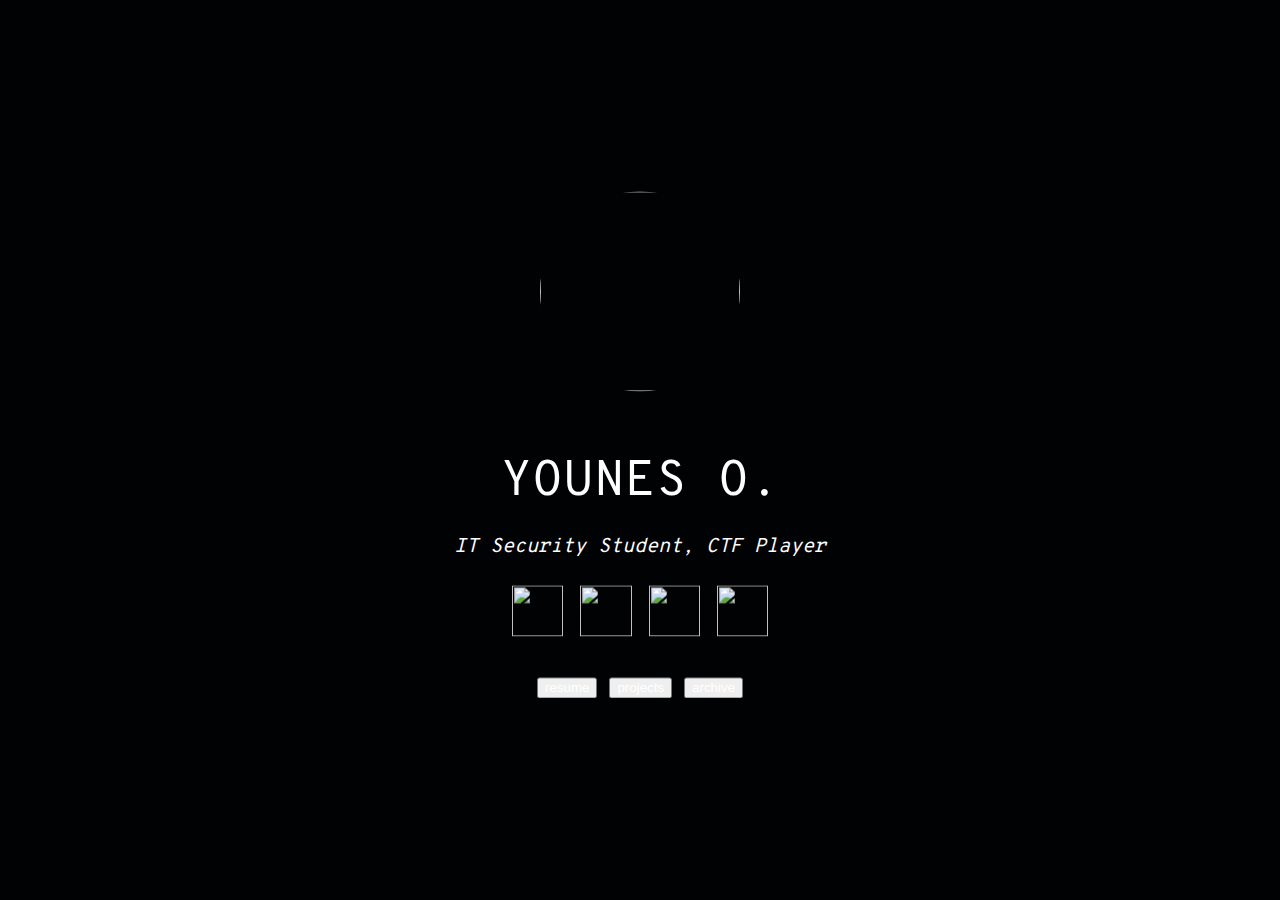
==== index.html @ 7bcdec7e "nothing" ====
<html>
    <head>
        <meta charset="UTF-8">
        <title>YOUN3S</title>
        <meta name="theme-color" content="#222"/>
        <meta name="viewport" content="initial-scale=0.9">

        <!-- external resources -->
        <script src="https://cdn.jsdelivr.net/particles.js/2.0.0/particles.min.js"></script>
        <script src="https://ajax.googleapis.com/ajax/libs/jquery/3.5.1/jquery.min.js"></script>
        <link href="https://cdn.jsdelivr.net/npm/bootstrap@5.0.0-beta2/dist/css/bootstrap.min.css" rel="stylesheet" integrity="sha384-BmbxuPwQa2lc/FVzBcNJ7UAyJxM6wuqIj61tLrc4wSX0szH/Ev+nYRRuWlolflfl" crossorigin="anonymous">

        <!-- local resources -->
        <link rel='shortcut icon' type='image/x-icon' href='/assets/global/images/xdavid.png'/>
        <link href='/assets/global/style.css' rel='stylesheet' type='text/css'>
        <link href='/assets/index/style.css' rel='stylesheet' type='text/css'>
    </head>
    <body>
        
        <!-- the layer above the full screen particle.js  -->
        <div class="panel" id="main">

            <!-- image by Hacktivity: https://www.flickr.com/photos/hacktivity/51576099193/in/album-72157719993277298/ -->
            <img src="\assets\index\images\xyounes.jpg" class="profile"/>
            <p style="font-size: 50px; padding-top: 10px; margin-bottom: 5px">YOUNES O.</p>
            <p style="padding-bottom: 5px"><i>IT Security Student, CTF Player</i></p>

            

            <div class="interactive">
                <!-- Icons by https://www.iconsdb.com/ -->
                <a href="https://twitter.com/cyoun3s" target="_blank"><img src="/assets/index/images/twitter.png" style="width: 51.2px; height: 51.2px"/></a>
                <span style="padding-right: 5px"></span>
                <a href="https://www.linkedin.com/in/YOUN3S" target="_blank"><img src="/assets/index/images/linkedin.png" style="width: 51.2px; height: 51.2px"/></a>
                <span style="padding-right: 5px"></span>
                <a href="https://tryhackme.com/p/YOUNES" target="_blank"><img src="/assets/index/images/tryhackme.png" style="width: 51.2px; height: 51.2px"/></a>
                <span style="padding-right: 5px"></span>
                <a href="https://github.com/YOUNE-S" target="_blank"><img src="/assets/index/images/github.png" style="width: 51.2px; height: 51.2px"/></a>
            </div>

            <div style="margin-top: 30px" class="interactive">
                
                <a href="RESUME.pdf"><button type="button" class="btn btn-outline-secondary" style="margin-bottom: 10px">resume</button></a>
                <a href="projects/"><button type="button" class="btn btn-outline-secondary" style="margin-bottom: 10px">projects</button></a>
                <a href="archive/"><button type="button" class="btn btn-outline-secondary" style="margin-bottom: 10px">archive</button></a>
                
            </div>

        </div>

        <!-- the full screen particle.js in the background -->
        <div id="particles-js"></div>

        <script src="/assets/global/script.js"></script>
        <script src="/assets/index/script.js"></script>

        

        <noscript>
            <div class="panel"><h1>Please enable JavaScript.</h1></div>
        </noscript>

    </body>
</html>
---- assets/index/style.css ----
@import url("https://fonts.googleapis.com/css?family=Overpass+Mono:400,700");

body {
    background: #010203;
    color: #fff;
    font-family:"Overpass Mono",monospace;
    font-size: 20px;

    -khtml-user-select: none;
    -o-user-select: none;
    -moz-user-select: none;
    -webkit-user-select: none;
    user-select: none;
}

.panel {
    text-align: center;
    position: absolute;
    background: transparent;
    pointer-events: none;
    z-index : 99;
    top: 50%;
    left: 50%;
    width: 80%;
    transform: translate(-50%, -50%);
}

.interactive {
    pointer-events: all;
}

.btn-outline-secondary {
    color: #fff;
}

.profile {
    height: 200px;
    width: 200px;
    border-radius: 50%;
}
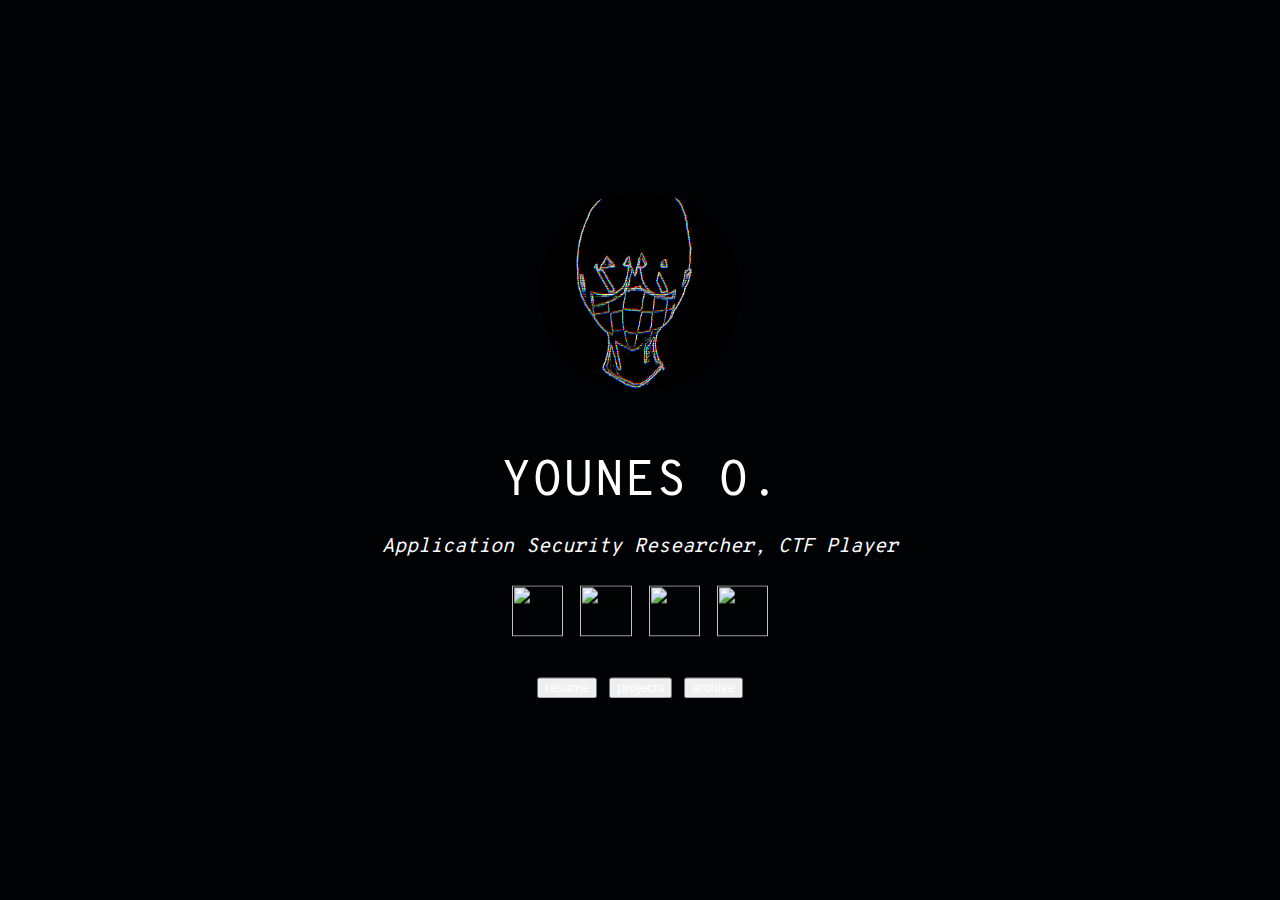
==== commit c6c62cf5: "Revert "pict"" ====
--- a/index.html
+++ b/index.html
@@ -21,9 +21,9 @@
         <div class="panel" id="main">
 
             <!-- image by Hacktivity: https://www.flickr.com/photos/hacktivity/51576099193/in/album-72157719993277298/ -->
-            <img src="\assets\index\images\xyounes.jpg" class="profile"/>
+            <img src="\assets\index\images\f18bf15521d00211740e4e5889c1532a0f99c83e_hq.gif" class="profile"/>
             <p style="font-size: 50px; padding-top: 10px; margin-bottom: 5px">YOUNES O.</p>
-            <p style="padding-bottom: 5px"><i>IT Security Student, CTF Player</i></p>
+            <p style="padding-bottom: 5px"><i>Application Security Researcher, CTF Player</i></p>
 
             
 
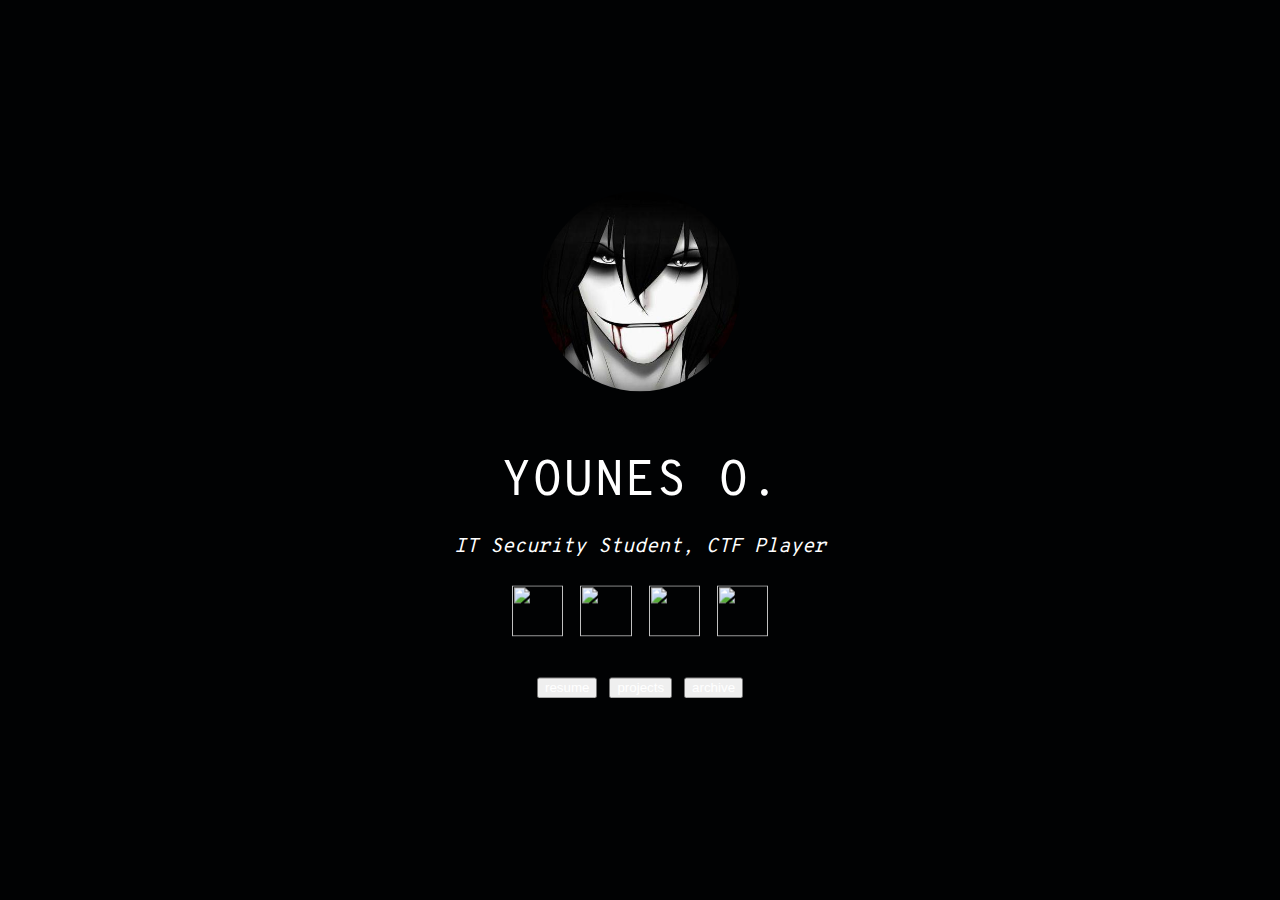
==== commit 98976463: "Revert "Revert "pict""" ====
--- a/index.html
+++ b/index.html
@@ -21,9 +21,9 @@
         <div class="panel" id="main">
 
             <!-- image by Hacktivity: https://www.flickr.com/photos/hacktivity/51576099193/in/album-72157719993277298/ -->
-            <img src="\assets\index\images\f18bf15521d00211740e4e5889c1532a0f99c83e_hq.gif" class="profile"/>
+            <img src="\assets\index\images\xyounes.jpg" class="profile"/>
             <p style="font-size: 50px; padding-top: 10px; margin-bottom: 5px">YOUNES O.</p>
-            <p style="padding-bottom: 5px"><i>Application Security Researcher, CTF Player</i></p>
+            <p style="padding-bottom: 5px"><i>IT Security Student, CTF Player</i></p>
 
             
 
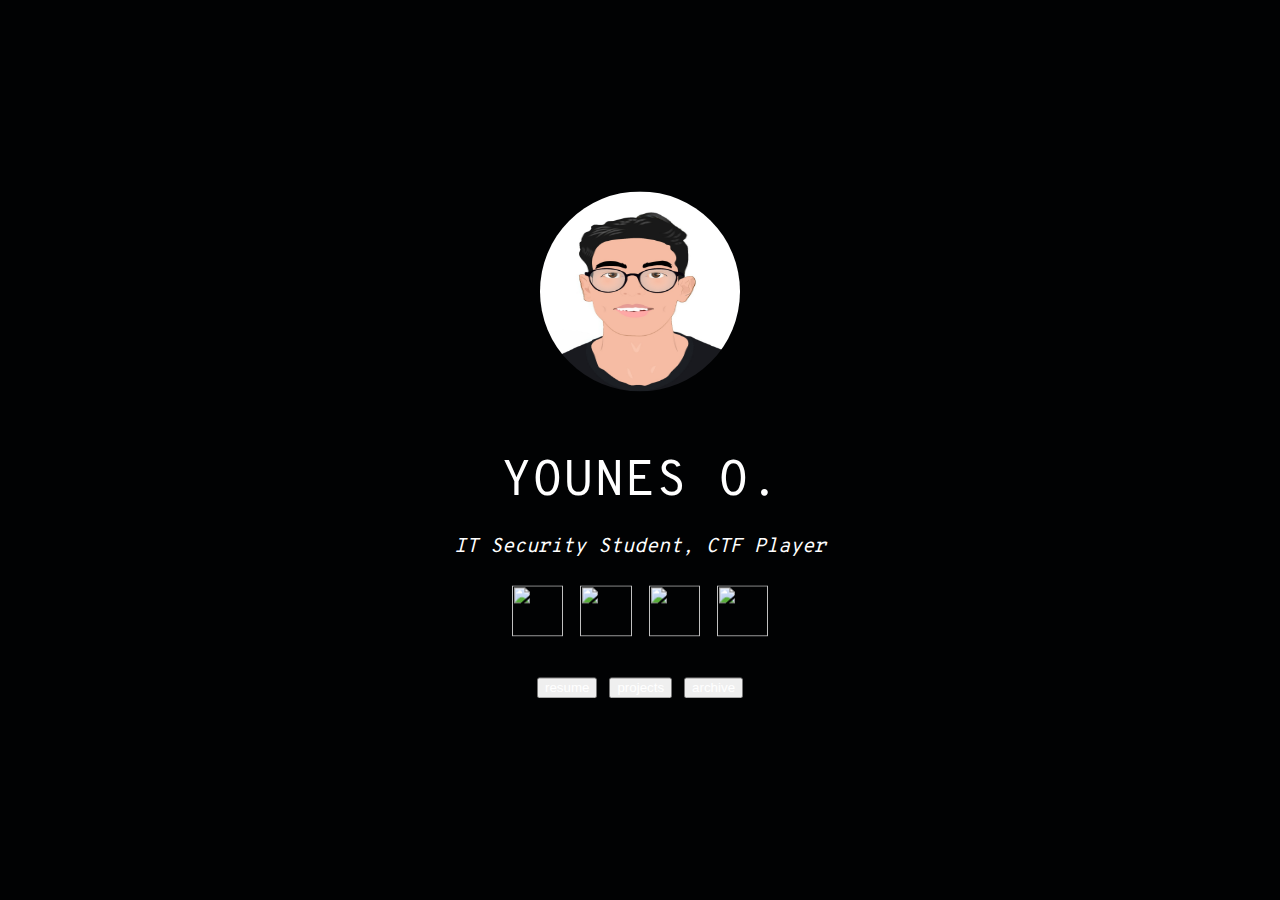
==== commit ab8dd160: "pict imrane" ====
--- a/index.html
+++ b/index.html
@@ -21,7 +21,7 @@
         <div class="panel" id="main">
 
             <!-- image by Hacktivity: https://www.flickr.com/photos/hacktivity/51576099193/in/album-72157719993277298/ -->
-            <img src="\assets\index\images\xyounes.jpg" class="profile"/>
+            <img src="\assets\index\images\YOUNES.jpeg" class="profile"/>
             <p style="font-size: 50px; padding-top: 10px; margin-bottom: 5px">YOUNES O.</p>
             <p style="padding-bottom: 5px"><i>IT Security Student, CTF Player</i></p>
 
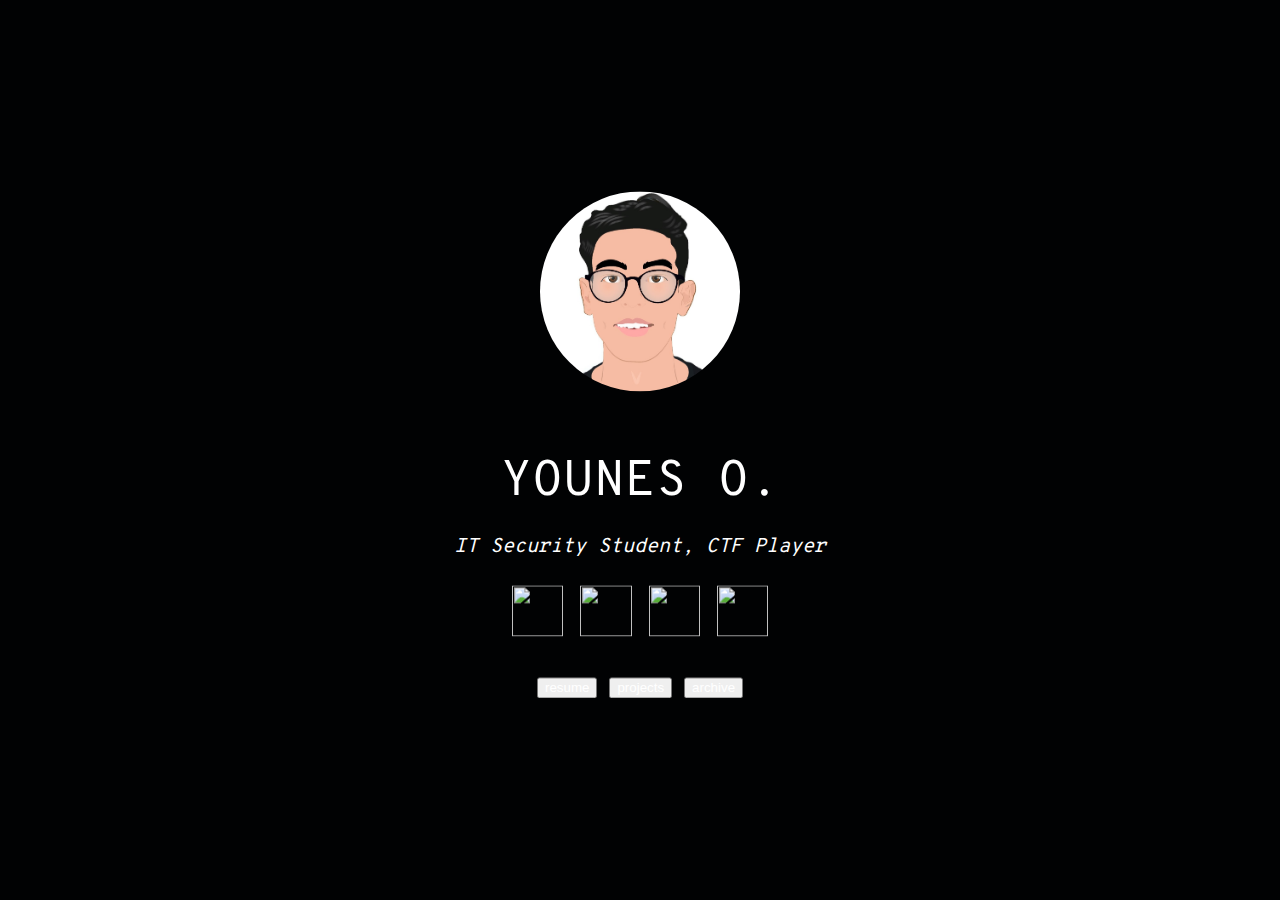
==== commit b290a2c9: "pict im2" ====
--- a/index.html
+++ b/index.html
@@ -21,7 +21,7 @@
         <div class="panel" id="main">
 
             <!-- image by Hacktivity: https://www.flickr.com/photos/hacktivity/51576099193/in/album-72157719993277298/ -->
-            <img src="\assets\index\images\YOUNES.jpeg" class="profile"/>
+            <img src="\assets\index\images\YOUNES2.jpeg" class="profile"/>
             <p style="font-size: 50px; padding-top: 10px; margin-bottom: 5px">YOUNES O.</p>
             <p style="padding-bottom: 5px"><i>IT Security Student, CTF Player</i></p>
 
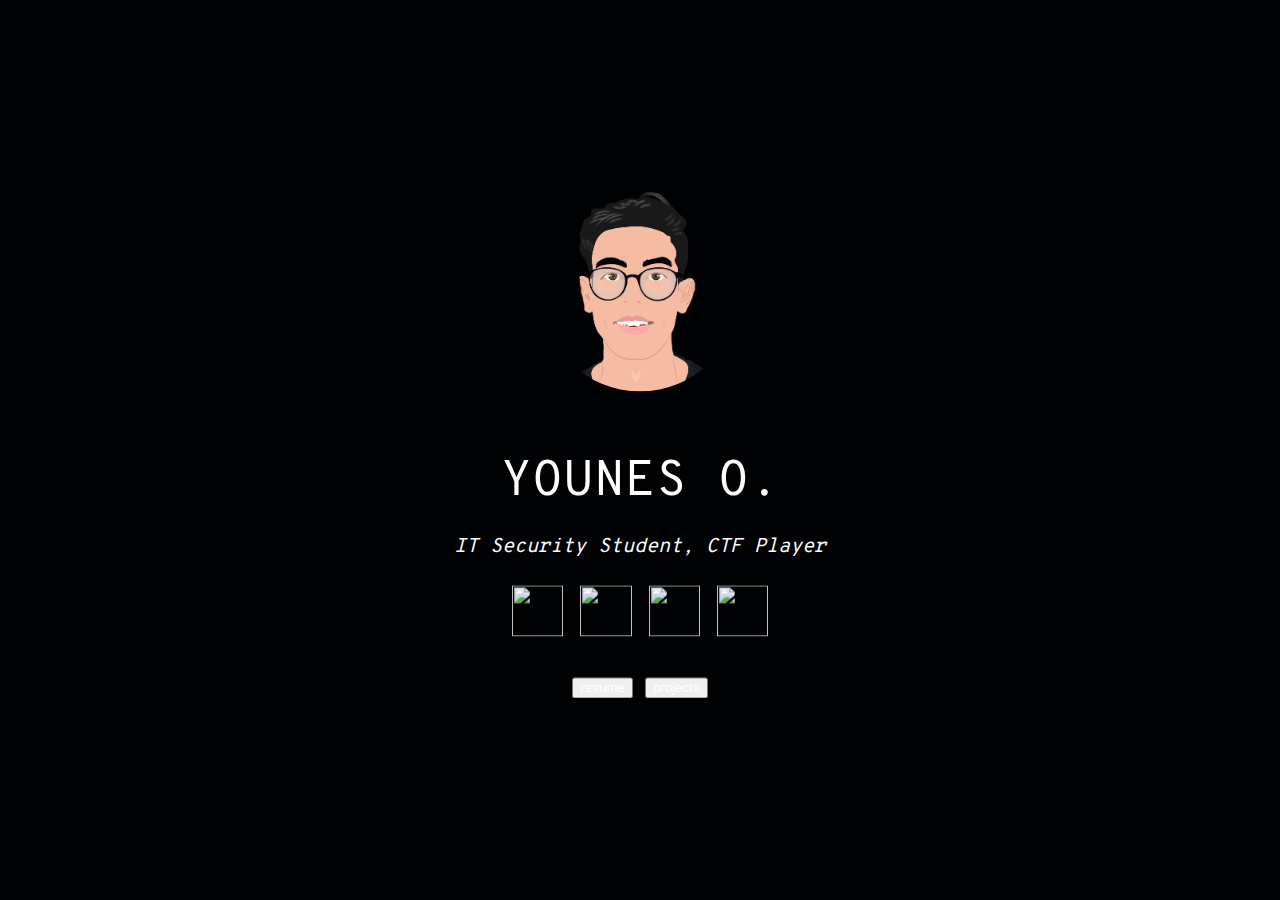
==== commit 26549d7d: "comment" ====
--- a/index.html
+++ b/index.html
@@ -11,7 +11,8 @@
         <link href="https://cdn.jsdelivr.net/npm/bootstrap@5.0.0-beta2/dist/css/bootstrap.min.css" rel="stylesheet" integrity="sha384-BmbxuPwQa2lc/FVzBcNJ7UAyJxM6wuqIj61tLrc4wSX0szH/Ev+nYRRuWlolflfl" crossorigin="anonymous">
 
         <!-- local resources -->
-        <link rel='shortcut icon' type='image/x-icon' href='/assets/global/images/xdavid.png'/>
+        <link rel='shortcut icon' type='image/x-icon' href='/assets/global/images/younes.png
+    '/>
         <link href='/assets/global/style.css' rel='stylesheet' type='text/css'>
         <link href='/assets/index/style.css' rel='stylesheet' type='text/css'>
     </head>
@@ -21,7 +22,7 @@
         <div class="panel" id="main">
 
             <!-- image by Hacktivity: https://www.flickr.com/photos/hacktivity/51576099193/in/album-72157719993277298/ -->
-            <img src="\assets\index\images\YOUNES2.jpeg" class="profile"/>
+            <img src="\assets\index\images\younes.png" class="profile"/>
             <p style="font-size: 50px; padding-top: 10px; margin-bottom: 5px">YOUNES O.</p>
             <p style="padding-bottom: 5px"><i>IT Security Student, CTF Player</i></p>
 
@@ -42,7 +43,7 @@
                 
                 <a href="RESUME.pdf"><button type="button" class="btn btn-outline-secondary" style="margin-bottom: 10px">resume</button></a>
                 <a href="projects/"><button type="button" class="btn btn-outline-secondary" style="margin-bottom: 10px">projects</button></a>
-                <a href="archive/"><button type="button" class="btn btn-outline-secondary" style="margin-bottom: 10px">archive</button></a>
+              <!--  <a href="archive/"><button type="button" class="btn btn-outline-secondary" style="margin-bottom: 10px">archive</button></a>-->
                 
             </div>
 
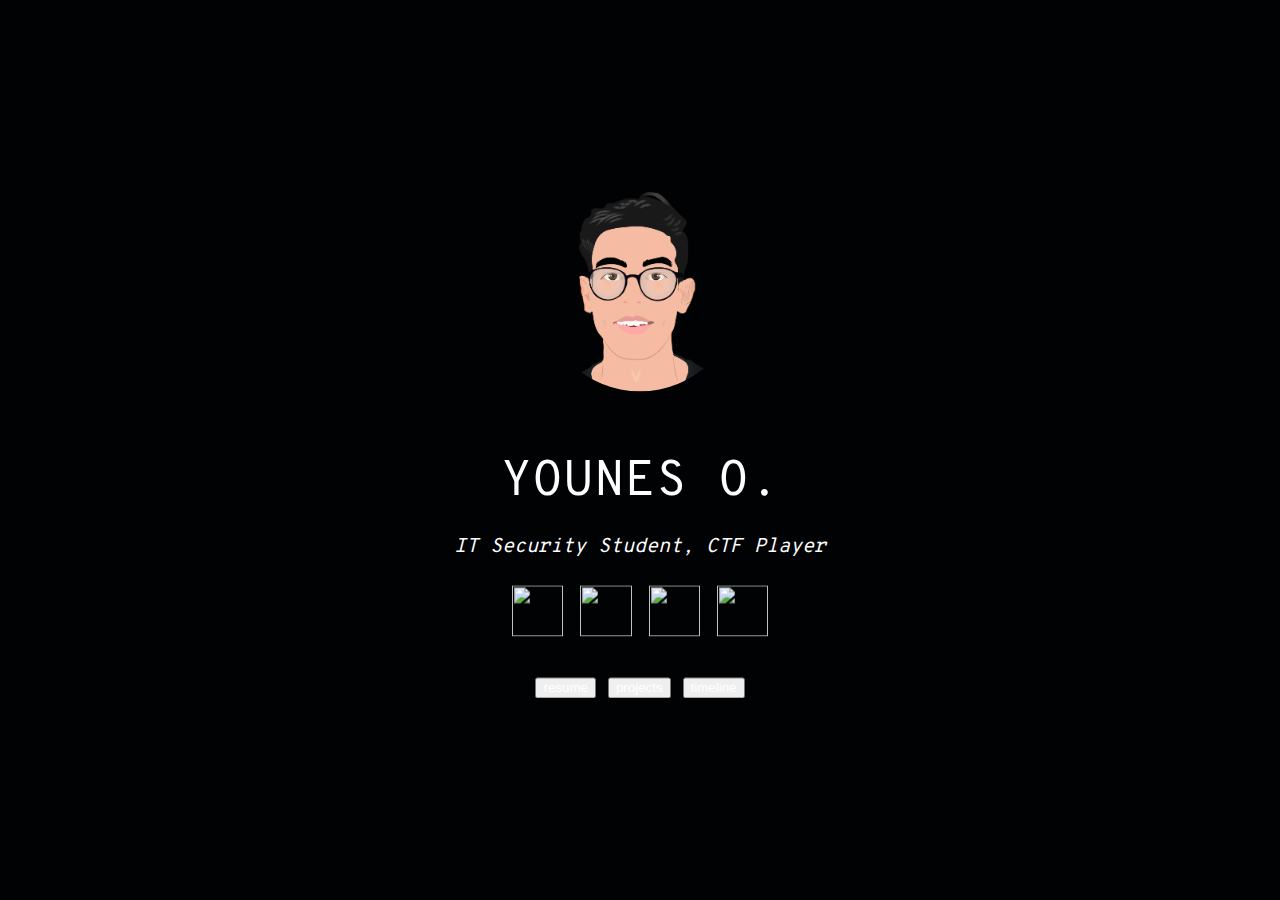
==== commit 0d1899d2: "timeline" ====
--- a/index.html
+++ b/index.html
@@ -43,7 +43,7 @@
                 
                 <a href="RESUME.pdf"><button type="button" class="btn btn-outline-secondary" style="margin-bottom: 10px">resume</button></a>
                 <a href="projects/"><button type="button" class="btn btn-outline-secondary" style="margin-bottom: 10px">projects</button></a>
-              <!--  <a href="archive/"><button type="button" class="btn btn-outline-secondary" style="margin-bottom: 10px">archive</button></a>-->
+                <a href="archive/"><button type="button" class="btn btn-outline-secondary" style="margin-bottom: 10px">timeline</button></a>
                 
             </div>
 
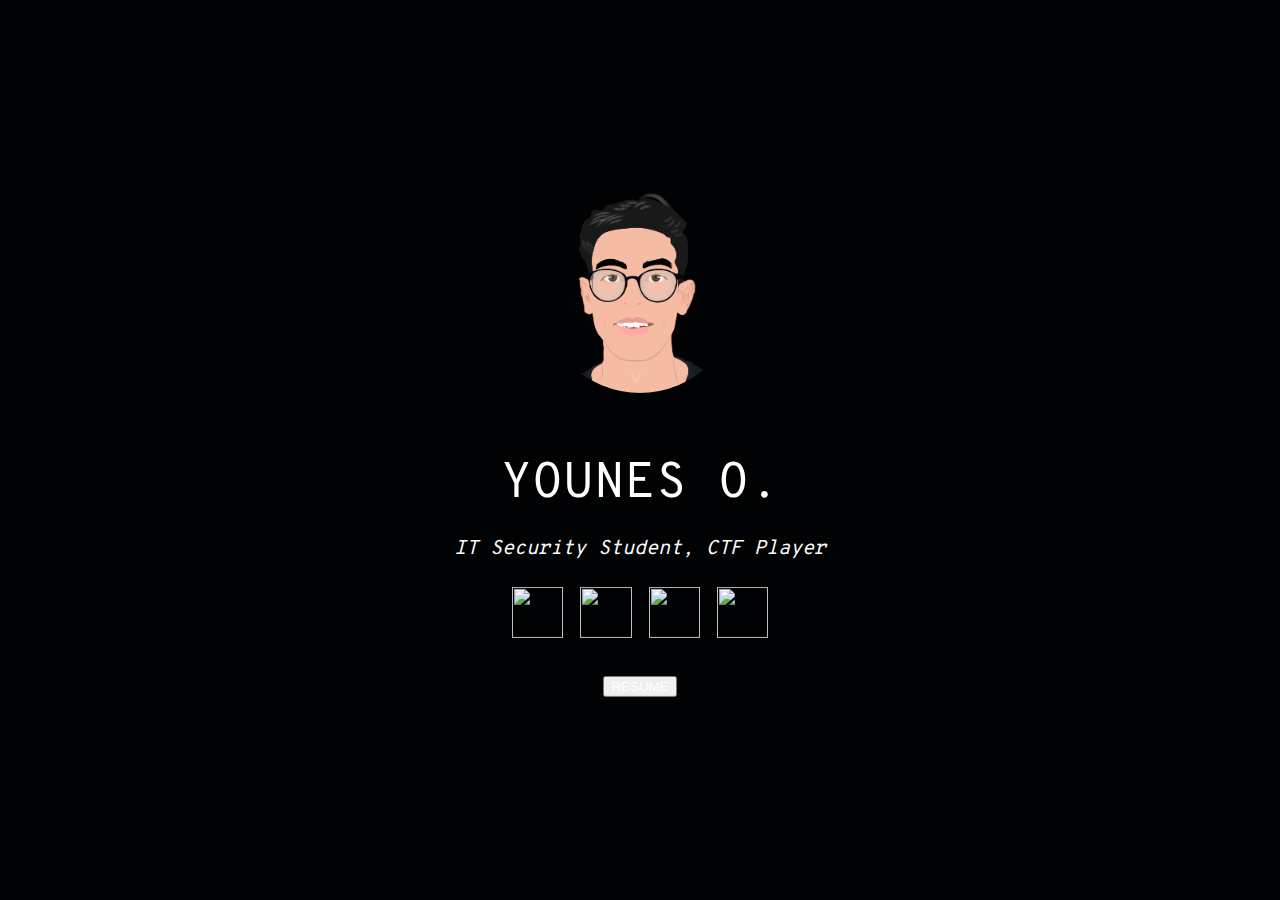
==== commit 35e6cf3d: "stage1" ====
--- a/index.html
+++ b/index.html
@@ -41,9 +41,9 @@
 
             <div style="margin-top: 30px" class="interactive">
                 
-                <a href="RESUME.pdf"><button type="button" class="btn btn-outline-secondary" style="margin-bottom: 10px">resume</button></a>
-                <a href="projects/"><button type="button" class="btn btn-outline-secondary" style="margin-bottom: 10px">projects</button></a>
-                <a href="archive/"><button type="button" class="btn btn-outline-secondary" style="margin-bottom: 10px">timeline</button></a>
+                <a href="YOUNES OULAD HOUMAD KHALI- RESUME.pdf"><button type="button" class="btn btn-outline-secondary" style="margin-bottom: 10px">RESUME</button></a>
+               <!-- <a href="projects/"><button type="button" class="btn btn-outline-secondary" style="margin-bottom: 10px">projects</button></a>
+                <a href="archive/"><button type="button" class="btn btn-outline-secondary" style="margin-bottom: 10px">timeline</button></a>-->
                 
             </div>
 
